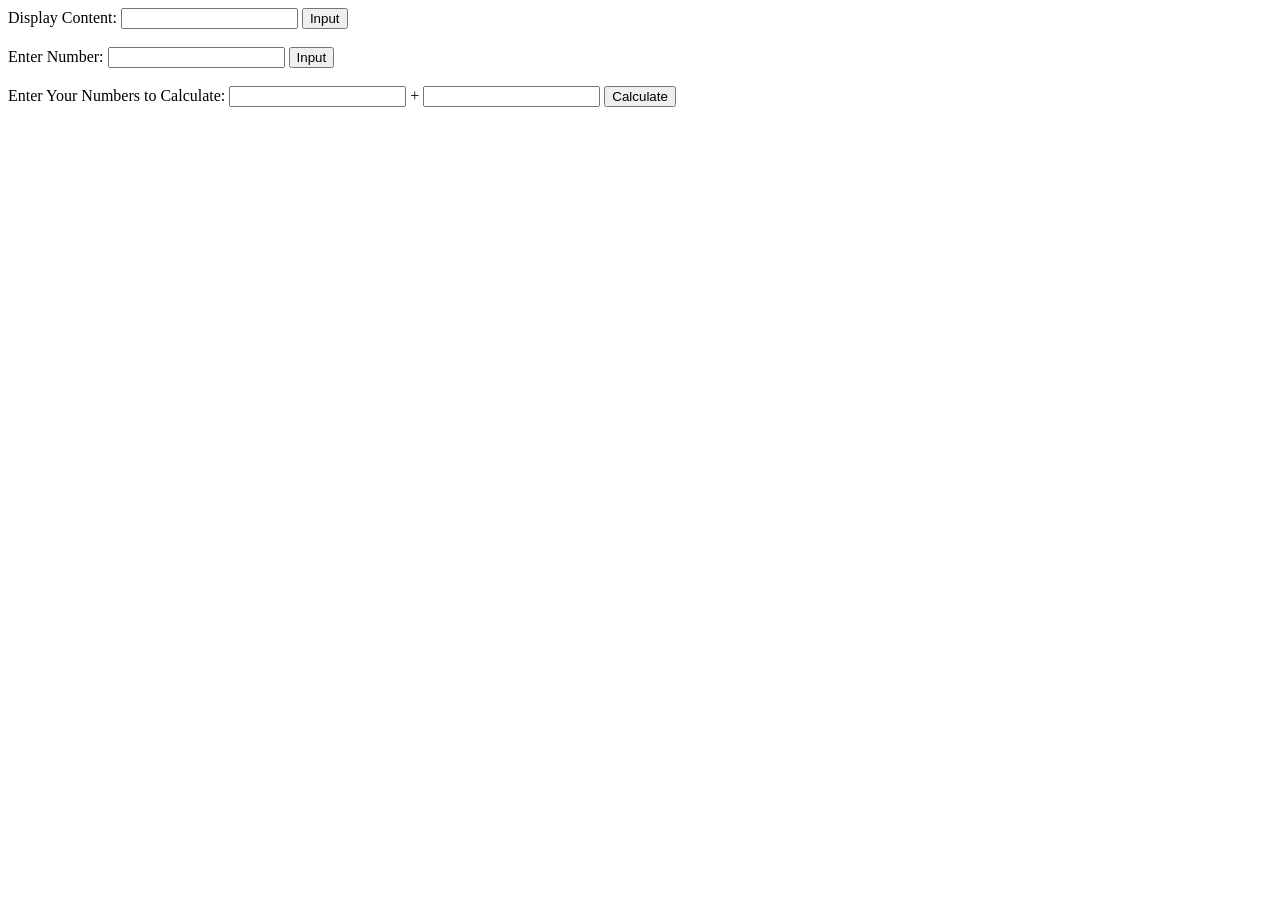
==== ta02/index.html @ e07f6821 "Team Activity 02" ====
<!DOCTYPE html>
<html lang="en">
<head>
   <meta charset="UTF-8">
   <meta http-equiv="X-UA-Compatible" content="IE=edge">
   <meta name="viewport" content="width=<input>, initial-scale=1.0">
   <title>Document</title>
</head>
<body>
   Display Content: <input type="text" id="content">
   <button onclick="divDisplay()">Input</button>
   <div id="outputDiv1"></div>
   <br>
   Enter Number: <input type="text" id="number">
   <button onclick="sumOf()">Input</button>
   <div id="outputDiv2"></div>
   <br>
   Enter Your Numbers to Calculate: <input type="text" id="firstNum"> + <input type="text" id="secondNum">
   <button onclick="addNum()">Calculate</button>
   <div id="outputDiv3"></div>

   <script src="scripts.js"></script>
</body>
</html>
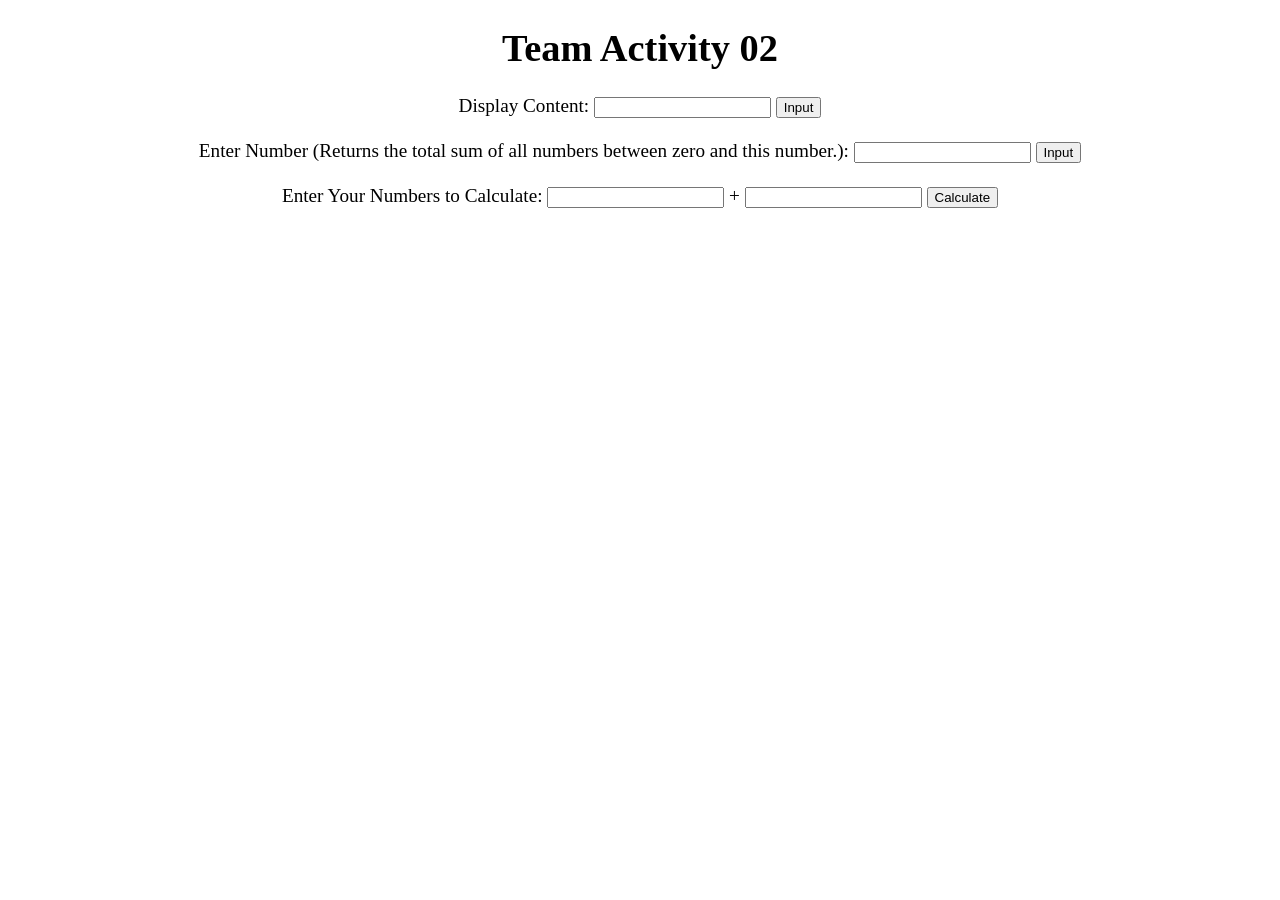
==== commit aceedd96: "Added team Activities" ====
--- a/ta02/index.html
+++ b/ta02/index.html
@@ -4,14 +4,33 @@
    <meta charset="UTF-8">
    <meta http-equiv="X-UA-Compatible" content="IE=edge">
    <meta name="viewport" content="width=<input>, initial-scale=1.0">
-   <title>Document</title>
+   <title>Team Activity 02</title>
 </head>
 <body>
+   <style>
+      html {
+         margin: 0 auto;
+         padding: 0;
+      }
+
+      body {
+         text-align: center;
+         font-family: 'Times New Roman', Times, serif;
+         font-size: 120%;
+      }
+
+      .outputDiv1, .outputDiv2, .outputDiv3 {
+         font-weight: bold;
+         font-size: 150%;
+        
+      }
+   </style>
+   <h1>Team Activity 02</h1>
    Display Content: <input type="text" id="content">
    <button onclick="divDisplay()">Input</button>
    <div id="outputDiv1"></div>
    <br>
-   Enter Number: <input type="text" id="number">
+   Enter Number (Returns the total sum of all numbers between zero and this number.): <input type="text" id="number">
    <button onclick="sumOf()">Input</button>
    <div id="outputDiv2"></div>
    <br>
